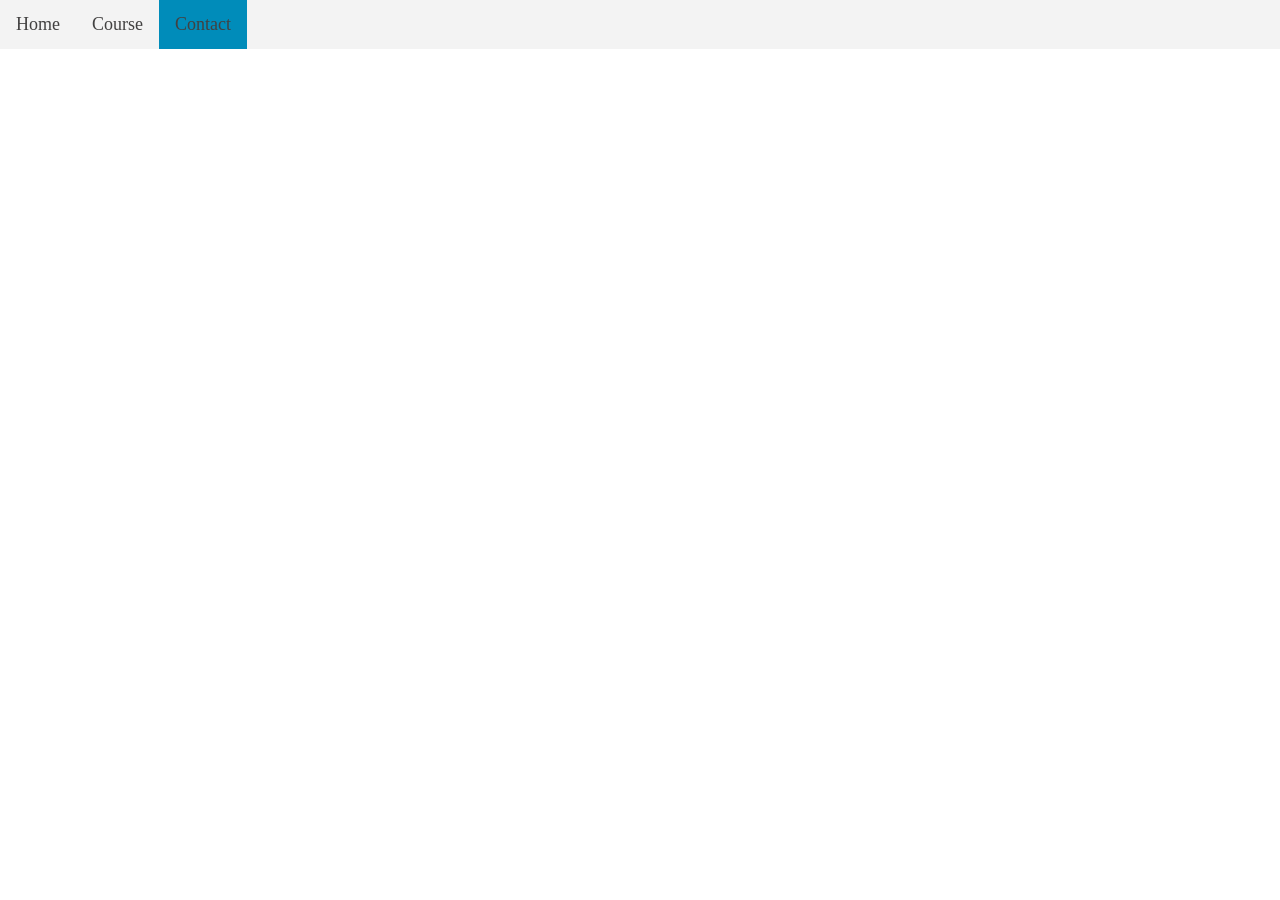
==== pages/contact.html @ 10ca132c "update video links" ====
<!DOCTYPE html>
<html>

<head>
    <meta charset="UTF-8">
    <meta name="viewport" content="width=device-width, initial-scale=1.0">
    <title>FIT2100</title>
    <link rel="stylesheet" href="/index.css">
</head>

<body>

    <div class="nav_bar">
        <ul>
            <li><a href="/index.html">Home</a></li>
            <li><a href="/pages/course.html">Course</a></li>
            <li><a class="active" href="/pages/contact.html">Contact</a></li>
        </ul>
    </div>

</body>



</html>
---- index.css ----
body {
    margin: 0;
    height: 100vh;
}

.nav_bar ul {
    list-style-type: none;
    margin: 0;
    padding: 0;
    overflow: hidden;
    background-color: #f3f3f3;
    position: fixed;
    top: 0;
    width: 100%;
    z-index: 99;
}

.nav_bar li {
    float: left;
}

.nav_bar li a {
    display: block;
    color: rgb(66, 65, 65);
    font-size: large;
    text-align: center;
    padding: 14px 16px;
    text-decoration: none;
}

.nav_bar li a:hover:not(.active) {
    background-color: rgb(161, 159, 159);
}

.nav_bar .active {
    background-color: #008CBA;
}

.page {
    padding-top: 5%;
    margin-top: 2%;
    display: flex;
    justify-content: center;
    align-items: center;
}

.page .course_title {
    padding: 20px 20px 20px 20px;
}

.page .course_content {
    width: 50vw;
    display: flex;
    flex-direction: column;
    justify-content: flex-start;
}

h4 {
    padding: 10px 10px 5px 15px;
}

.page .course_content_video {
    width: 75%;
}

.embedded {
    width: 100% !important;
    height: calc(50vw * 3 / 4) !important;
}
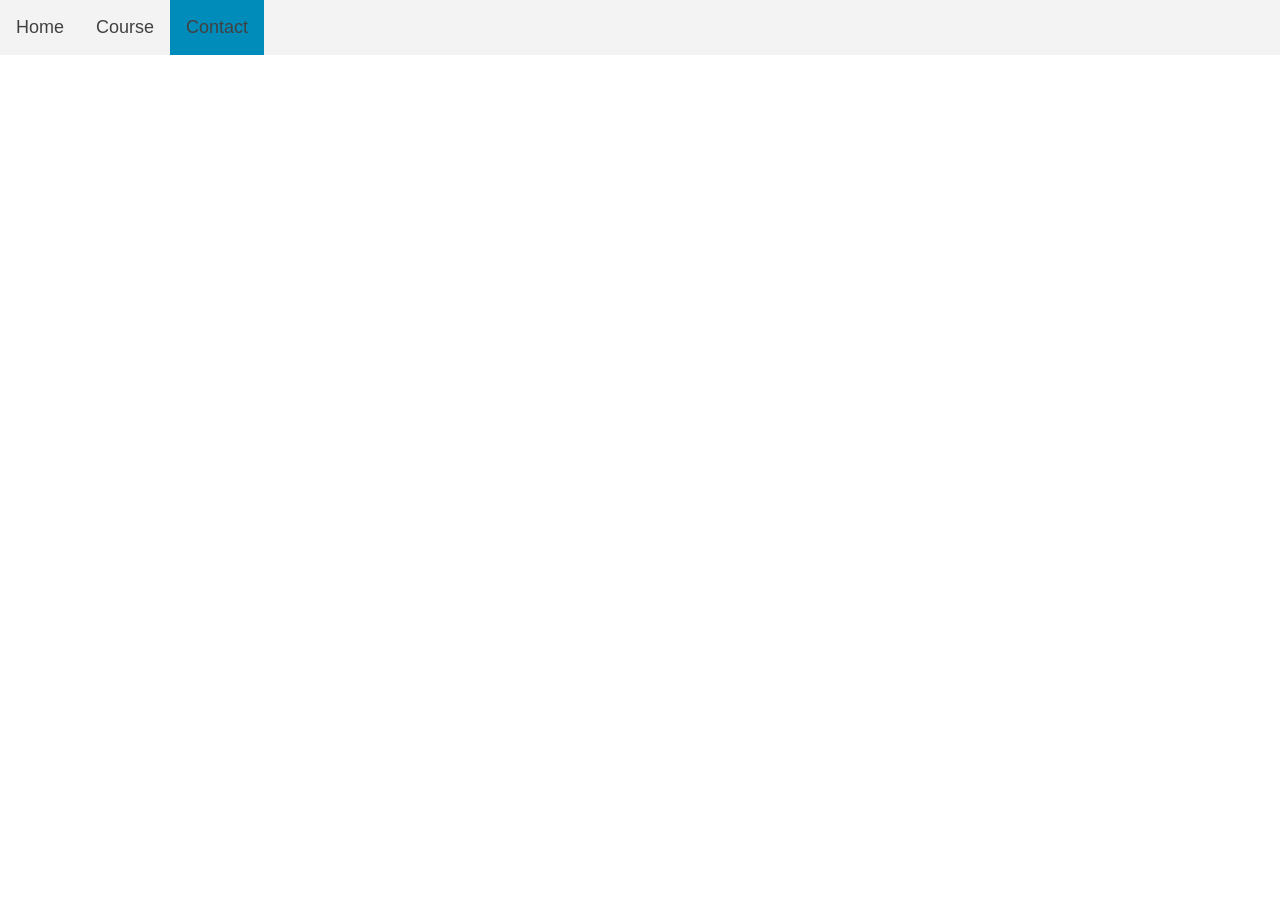
==== commit a3e08cde: "update css" ====
--- a/pages/contact.html
+++ b/pages/contact.html
@@ -6,6 +6,7 @@
     <meta name="viewport" content="width=device-width, initial-scale=1.0">
     <title>FIT2100</title>
     <link rel="stylesheet" href="/index.css">
+    <link rel="stylesheet" href="https://cdn.jsdelivr.net/npm/bootstrap@4.5.3/dist/css/bootstrap.min.css" integrity="sha384-TX8t27EcRE3e/ihU7zmQxVncDAy5uIKz4rEkgIXeMed4M0jlfIDPvg6uqKI2xXr2" crossorigin="anonymous">
 </head>
 
 <body>
